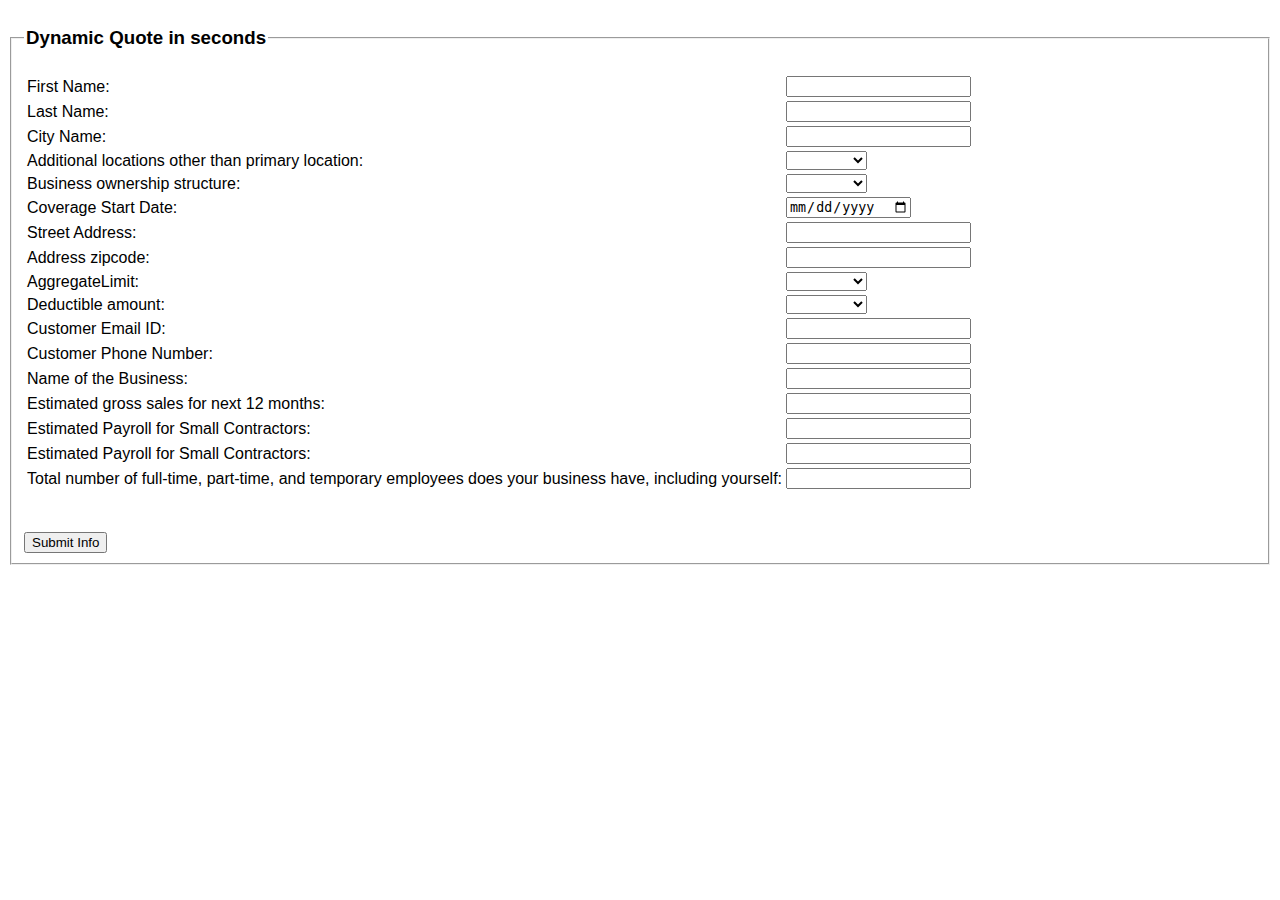
==== raw.html @ fbd1d5ba "using xslt to create pages after consulting with Sunita" ====
<html>
<head>
<META http-equiv="Content-Type" content="text/html; charset=UTF-8">
<title>Quote-Journey</title>
</head>
<body style="font-family: HelveticaNeueLTStd-Lt,sans-serif;">
<form action="quoter.html" method="get" id="quote_form_1">
<fieldset>
<legend>
<h3>Dynamic Quote in seconds</h3>
</legend>
<table>
<tr>
<td>First Name:
                        </td><td><input type="text"></td>
</tr>
<tr>
<td>Last Name:
                        </td><td><input type="text"></td>
</tr>
<tr>
<td>City Name:
                        </td><td><input type="text"></td>
</tr>
<tr>
<td>Additional locations other than primary location:
                        </td><td><select><option value=""></option><option value="saab">Saab</option><option value="mercedes">Mercedes</option><option value="audi">Audi</option></select></td>
</tr>
<tr>
<td>Business ownership structure:
                        </td><td><select><option value="Individual/Sole Proprietor"></option><option value="saab">Saab</option><option value="mercedes">Mercedes</option><option value="audi">Audi</option></select></td>
</tr>
<tr>
<td>Coverage Start Date:
                        </td><td><input type="date"></td>
</tr>
<tr>
<td>Street Address:
                        </td><td><input type="text"></td>
</tr>
<tr>
<td>Address zipcode:
                        </td><td><input type="text"></td>
</tr>
<tr>
<td>AggregateLimit:
                        </td><td><select><option value=""></option><option value="saab">Saab</option><option value="mercedes">Mercedes</option><option value="audi">Audi</option></select></td>
</tr>
<tr>
<td>Deductible amount:
                        </td><td><select><option value=""></option><option value="saab">Saab</option><option value="mercedes">Mercedes</option><option value="audi">Audi</option></select></td>
</tr>
<tr>
<td>Customer Email ID:
                        </td><td><input type="text"></td>
</tr>
<tr>
<td>Customer Phone Number:
                        </td><td><input type="text"></td>
</tr>
<tr>
<td>Name of the Business:
                        </td><td><input type="text"></td>
</tr>
<tr>
<td>Estimated gross sales for next 12 months:
                        </td><td><input type="text"></td>
</tr>
<tr>
<td>Estimated Payroll for Small Contractors:
                        </td><td><input type="text"></td>
</tr>
<tr>
<td>Estimated Payroll for Small Contractors:
                        </td><td><input type="text"></td>
</tr>
<tr>
<td>Total number of full-time, part-time, and temporary employees does your business have, including yourself:
                        </td><td><input type="text"></td>
</tr>
<tr></tr>
<tr></tr>
</table>
<br>
<br>
<button type="submit" form="quote_form_1" value="Submit">Submit Info</button>
</fieldset>
</form>
</body>
</html>
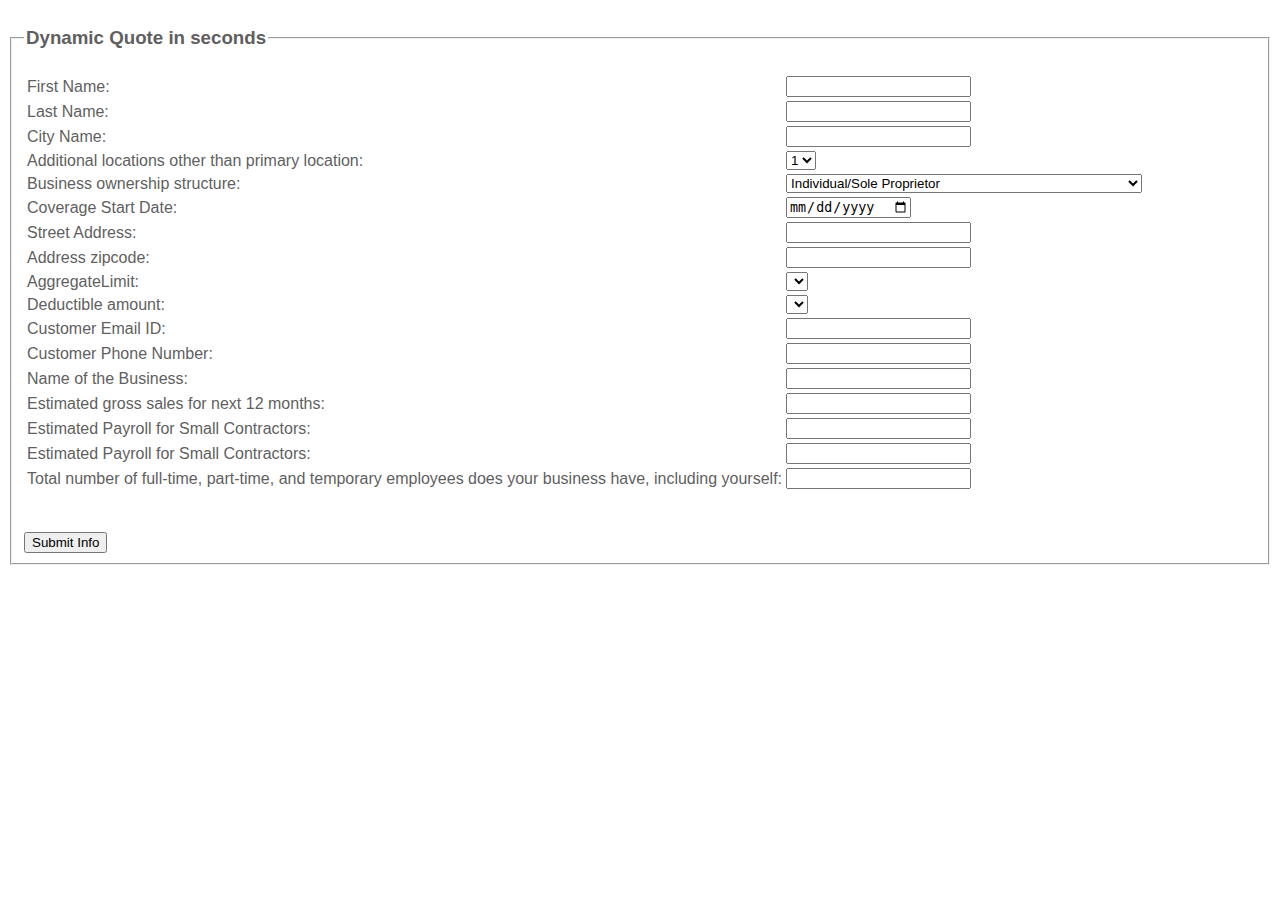
==== commit 7dc76292: "finsihed powerpoint for gui demo phase 1 presentation" ====
--- a/raw.html
+++ b/raw.html
@@ -1,90 +1,95 @@
 <html>
-<head>
-<META http-equiv="Content-Type" content="text/html; charset=UTF-8">
-<title>Quote-Journey</title>
-</head>
-<body style="font-family: HelveticaNeueLTStd-Lt,sans-serif;">
-<form action="quoter.html" method="get" id="quote_form_1">
-<fieldset>
-<legend>
-<h3>Dynamic Quote in seconds</h3>
-</legend>
-<table>
-<tr>
-<td>First Name:
-                        </td><td><input type="text"></td>
-</tr>
-<tr>
-<td>Last Name:
-                        </td><td><input type="text"></td>
-</tr>
-<tr>
-<td>City Name:
-                        </td><td><input type="text"></td>
-</tr>
-<tr>
-<td>Additional locations other than primary location:
-                        </td><td><select><option value=""></option><option value="saab">Saab</option><option value="mercedes">Mercedes</option><option value="audi">Audi</option></select></td>
-</tr>
-<tr>
-<td>Business ownership structure:
-                        </td><td><select><option value="Individual/Sole Proprietor"></option><option value="saab">Saab</option><option value="mercedes">Mercedes</option><option value="audi">Audi</option></select></td>
-</tr>
-<tr>
-<td>Coverage Start Date:
-                        </td><td><input type="date"></td>
-</tr>
-<tr>
-<td>Street Address:
-                        </td><td><input type="text"></td>
-</tr>
-<tr>
-<td>Address zipcode:
-                        </td><td><input type="text"></td>
-</tr>
-<tr>
-<td>AggregateLimit:
-                        </td><td><select><option value=""></option><option value="saab">Saab</option><option value="mercedes">Mercedes</option><option value="audi">Audi</option></select></td>
-</tr>
-<tr>
-<td>Deductible amount:
-                        </td><td><select><option value=""></option><option value="saab">Saab</option><option value="mercedes">Mercedes</option><option value="audi">Audi</option></select></td>
-</tr>
-<tr>
-<td>Customer Email ID:
-                        </td><td><input type="text"></td>
-</tr>
-<tr>
-<td>Customer Phone Number:
-                        </td><td><input type="text"></td>
-</tr>
-<tr>
-<td>Name of the Business:
-                        </td><td><input type="text"></td>
-</tr>
-<tr>
-<td>Estimated gross sales for next 12 months:
-                        </td><td><input type="text"></td>
-</tr>
-<tr>
-<td>Estimated Payroll for Small Contractors:
-                        </td><td><input type="text"></td>
-</tr>
-<tr>
-<td>Estimated Payroll for Small Contractors:
-                        </td><td><input type="text"></td>
-</tr>
-<tr>
-<td>Total number of full-time, part-time, and temporary employees does your business have, including yourself:
-                        </td><td><input type="text"></td>
-</tr>
-<tr></tr>
-<tr></tr>
-</table>
-<br>
-<br>
-<button type="submit" form="quote_form_1" value="Submit">Submit Info</button>
-</fieldset>
-</form>
-</body>
+    <head>
+        <META http-equiv="Content-Type" content="text/html; charset=UTF-8">
+        <title>Quote-Journey</title>
+        <link href="style/style.css" rel="stylesheet" type="text/css">
+    </head>
+    <body style="font-family: HelveticaNeueLTStd-Lt,sans-serif;">
+        <div class="content">
+            <div id="quote_main">
+                <form action="quoter.html" method="post" id="quote_form_1">
+                    <fieldset>
+                        <legend>
+                            <h3>Dynamic Quote in seconds</h3>
+                        </legend>
+                        <table>
+                            <tr>
+                                <td>First Name:
+                    </td><td><input type="text"></td>
+                            </tr>
+                            <tr>
+                                <td>Last Name:
+                    </td><td><input type="text"></td>
+                            </tr>
+                            <tr>
+                                <td>City Name:
+                    </td><td><input type="text"></td>
+                            </tr>
+                            <tr>
+                                <td>Additional locations other than primary location:
+                    </td><td><select><option value="1">1</option><option value="2">2</option><option value="3">3</option><option value="4">4</option></select></td>
+                            </tr>
+                            <tr>
+                                <td>Business ownership structure:
+                    </td><td><select><option value="Individual/Sole Proprietor">Individual/Sole Proprietor</option><option value="Joint Venture">Joint Venture</option><option value="Limited Liability Company">Limited Liability Company</option><option value="Partnership">Partnership</option><option value="Trust">Trust</option><option value="Corporation or other Organization (other than the above)">Corporation or other Organization (other than the above)</option></select></td>
+                            </tr>
+                            <tr>
+                                <td>Coverage Start Date:
+                    </td><td><input type="date"></td>
+                            </tr>
+                            <tr>
+                                <td>Street Address:
+                    </td><td><input type="text"></td>
+                            </tr>
+                            <tr>
+                                <td>Address zipcode:
+                    </td><td><input type="text"></td>
+                            </tr>
+                            <tr>
+                                <td>AggregateLimit:
+                    </td><td><select></select></td>
+                            </tr>
+                            <tr>
+                                <td>Deductible amount:
+                    </td><td><select></select></td>
+                            </tr>
+                            <tr>
+                                <td>Customer Email ID:
+                    </td><td><input type="text"></td>
+                            </tr>
+                            <tr>
+                                <td>Customer Phone Number:
+                    </td><td><input type="text"></td>
+                            </tr>
+                            <tr>
+                                <td>Name of the Business:
+                    </td><td><input type="text"></td>
+                            </tr>
+                            <tr>
+                                <td>Estimated gross sales for next 12 months:
+                    </td><td><input type="text"></td>
+                            </tr>
+                            <tr>
+                                <td>Estimated Payroll for Small Contractors:
+                    </td><td><input type="text"></td>
+                            </tr>
+                            <tr>
+                                <td>Estimated Payroll for Small Contractors:
+                    </td><td><input type="text"></td>
+                            </tr>
+                            <tr>
+                                <td>Total number of full-time, part-time, and temporary employees does your business have, including yourself:
+                    </td><td><input type="text"></td>
+                            </tr>
+                            <tr></tr>
+                            <tr></tr>
+                        </table>
+                        <br>
+                        <br>
+                        <button type="submit" form="quote_form_1" value="Submit">Submit Info</button>
+                    </fieldset>
+                </form>
+            </div>
+        </div>
+    </body>
 </html>
--- a/style/style.css
+++ b/style/style.css
@@ -0,0 +1,111 @@
+* {
+  box-sizing: border-box;
+}
+body{
+  /*font-family:Verdana;*/
+  font-family: HelveticaNeueLTStd-Lt,sans-serif;
+/*  color:#aaaaaa;
+*/  color: #5f5f5f;
+
+
+
+}
+h2{
+  text-align:center;
+}
+.header_bgd{
+   background-color:#e5e5e5;
+  padding:15px;
+  text-align:center;
+}
+
+.content{
+  overflow:auto;
+  
+
+}
+
+.menu {
+  float:left;
+  width:25%;
+  text-align:center;
+}
+.menu a {
+  text-decoration: none;
+  background-color:#e5e5e5;
+  padding:8px;
+  margin-top:7px;
+  display:block;
+  width:100%;
+  color:black;
+}
+.main {
+  float:left;
+  width:50%;
+  padding:0 20px;
+  margin:auto;
+}
+
+#main {
+  float:center;
+  width:90%;
+  padding:0 20px;
+  margin:auto;
+  
+}
+
+#quote_main {
+  
+  width:100%;
+  height: 700px;
+  margin: auto;
+  align: center;
+/*  border: 0.5px dashed grey;
+*/}
+
+
+.right {
+  background-color:#e5e5e5;
+  float:left;
+  width:25%;
+  padding:15px;
+  margin-top:7px;
+  text-align:justfy;
+}
+
+.foo{
+  display: none;
+  
+}
+
+
+ 
+@media only screen and (max-width:620px) {
+  /* For mobile phones: */
+  .menu, .main, .right {
+    width:100%;
+  }
+  #main{
+    width: 100%;
+  }
+}
+
+#footer{
+  background-color:#e5e5e5;
+  text-align:center;
+  padding:10px;
+  margin-top:7px;
+  position: absolute
+  bottom: 0px;
+ 
+
+
+}
+
+#nextBtn{
+  float: right;
+  margin-right: 4px;
+}
+a{
+  text-decoration: none
+}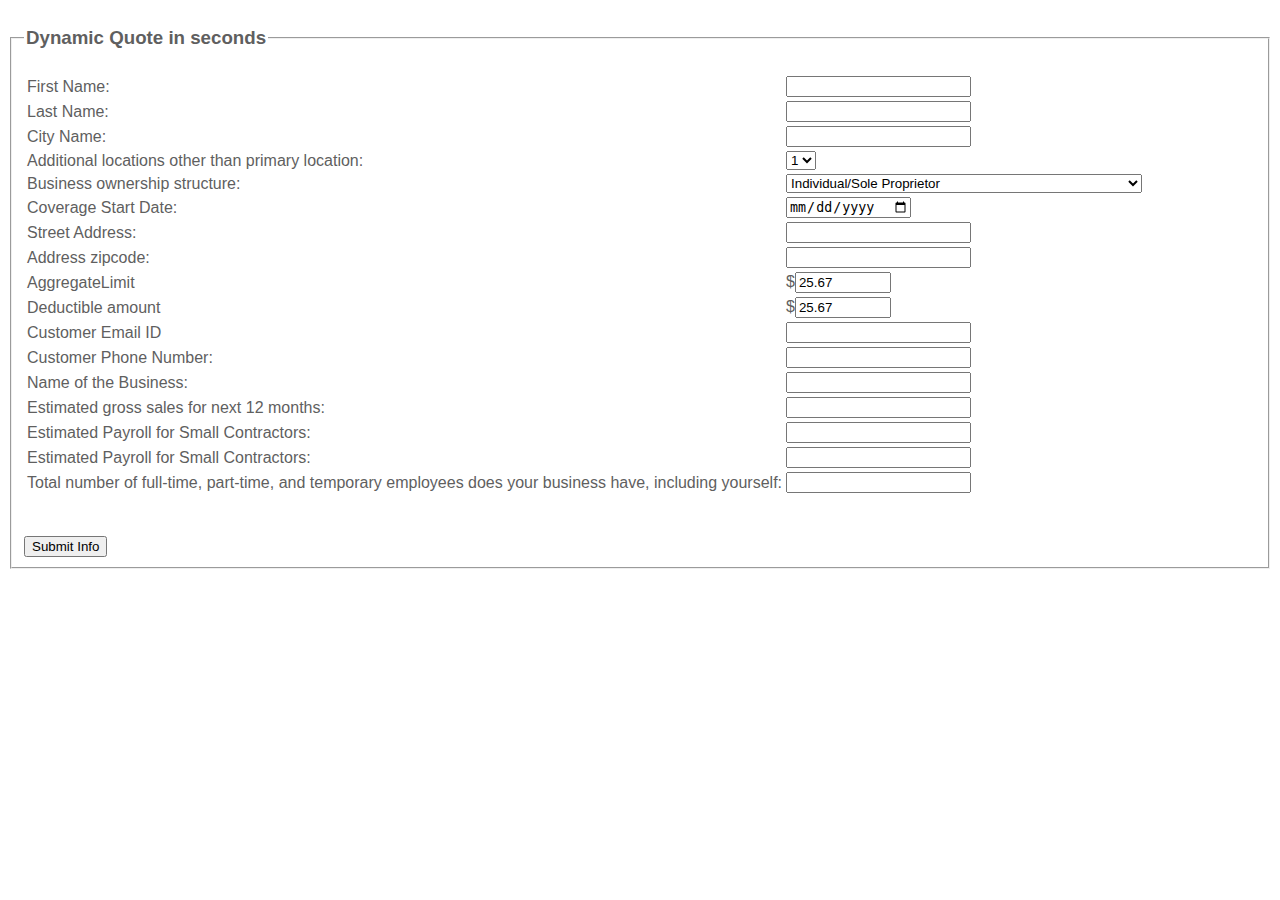
==== commit 0cabfa64: "added email and about to add zipcode" ====
--- a/raw.html
+++ b/raw.html
@@ -15,71 +15,70 @@
                         <table>
                             <tr>
                                 <td>First Name:
-                    </td><td><input type="text"></td>
+                        </td><td><input type="text"></td>
                             </tr>
                             <tr>
                                 <td>Last Name:
-                    </td><td><input type="text"></td>
+                        </td><td><input type="text"></td>
                             </tr>
                             <tr>
                                 <td>City Name:
-                    </td><td><input type="text"></td>
+                        </td><td><input type="text"></td>
                             </tr>
                             <tr>
                                 <td>Additional locations other than primary location:
-                    </td><td><select><option value="1">1</option><option value="2">2</option><option value="3">3</option><option value="4">4</option></select></td>
+                        </td><td><select><option value="1">1</option><option value="2">2</option><option value="3">3</option><option value="4">4</option></select></td>
                             </tr>
                             <tr>
                                 <td>Business ownership structure:
-                    </td><td><select><option value="Individual/Sole Proprietor">Individual/Sole Proprietor</option><option value="Joint Venture">Joint Venture</option><option value="Limited Liability Company">Limited Liability Company</option><option value="Partnership">Partnership</option><option value="Trust">Trust</option><option value="Corporation or other Organization (other than the above)">Corporation or other Organization (other than the above)</option></select></td>
+                        </td><td><select><option value="Individual/Sole Proprietor">Individual/Sole Proprietor</option><option value="Joint Venture">Joint Venture</option><option value="Limited Liability Company">Limited Liability Company</option><option value="Partnership">Partnership</option><option value="Trust">Trust</option><option value="Corporation or other Organization (other than the above)">Corporation or other Organization (other than the above)</option></select></td>
                             </tr>
                             <tr>
                                 <td>Coverage Start Date:
-                    </td><td><input type="date"></td>
+                        </td><td><input type="date"></td>
                             </tr>
                             <tr>
                                 <td>Street Address:
-                    </td><td><input type="text"></td>
+                        </td><td><input type="text"></td>
                             </tr>
                             <tr>
                                 <td>Address zipcode:
-                    </td><td><input type="text"></td>
+                        </td><td><input type="text"></td>
                             </tr>
                             <tr>
-                                <td>AggregateLimit:
-                    </td><td><select></select></td>
+                                <td>AggregateLimit</td><td>
+                          $<input type="number" min="0.01" step="0.01" max="2500" value="25.67"></td>
                             </tr>
                             <tr>
-                                <td>Deductible amount:
-                    </td><td><select></select></td>
+                                <td>Deductible amount</td><td>
+                          $<input type="number" min="0.01" step="0.01" max="2500" value="25.67"></td>
                             </tr>
                             <tr>
-                                <td>Customer Email ID:
-                    </td><td><input type="text"></td>
+                                <td>Customer Email ID</td><td><input type="email"></td>
                             </tr>
                             <tr>
                                 <td>Customer Phone Number:
-                    </td><td><input type="text"></td>
+                        </td><td><input type="text"></td>
                             </tr>
                             <tr>
                                 <td>Name of the Business:
-                    </td><td><input type="text"></td>
+                        </td><td><input type="text"></td>
                             </tr>
                             <tr>
                                 <td>Estimated gross sales for next 12 months:
-                    </td><td><input type="text"></td>
+                        </td><td><input type="text"></td>
                             </tr>
                             <tr>
                                 <td>Estimated Payroll for Small Contractors:
-                    </td><td><input type="text"></td>
+                        </td><td><input type="text"></td>
                             </tr>
                             <tr>
                                 <td>Estimated Payroll for Small Contractors:
-                    </td><td><input type="text"></td>
+                        </td><td><input type="text"></td>
                             </tr>
                             <tr>
                                 <td>Total number of full-time, part-time, and temporary employees does your business have, including yourself:
-                    </td><td><input type="text"></td>
+                        </td><td><input type="text"></td>
                             </tr>
                             <tr></tr>
                             <tr></tr>
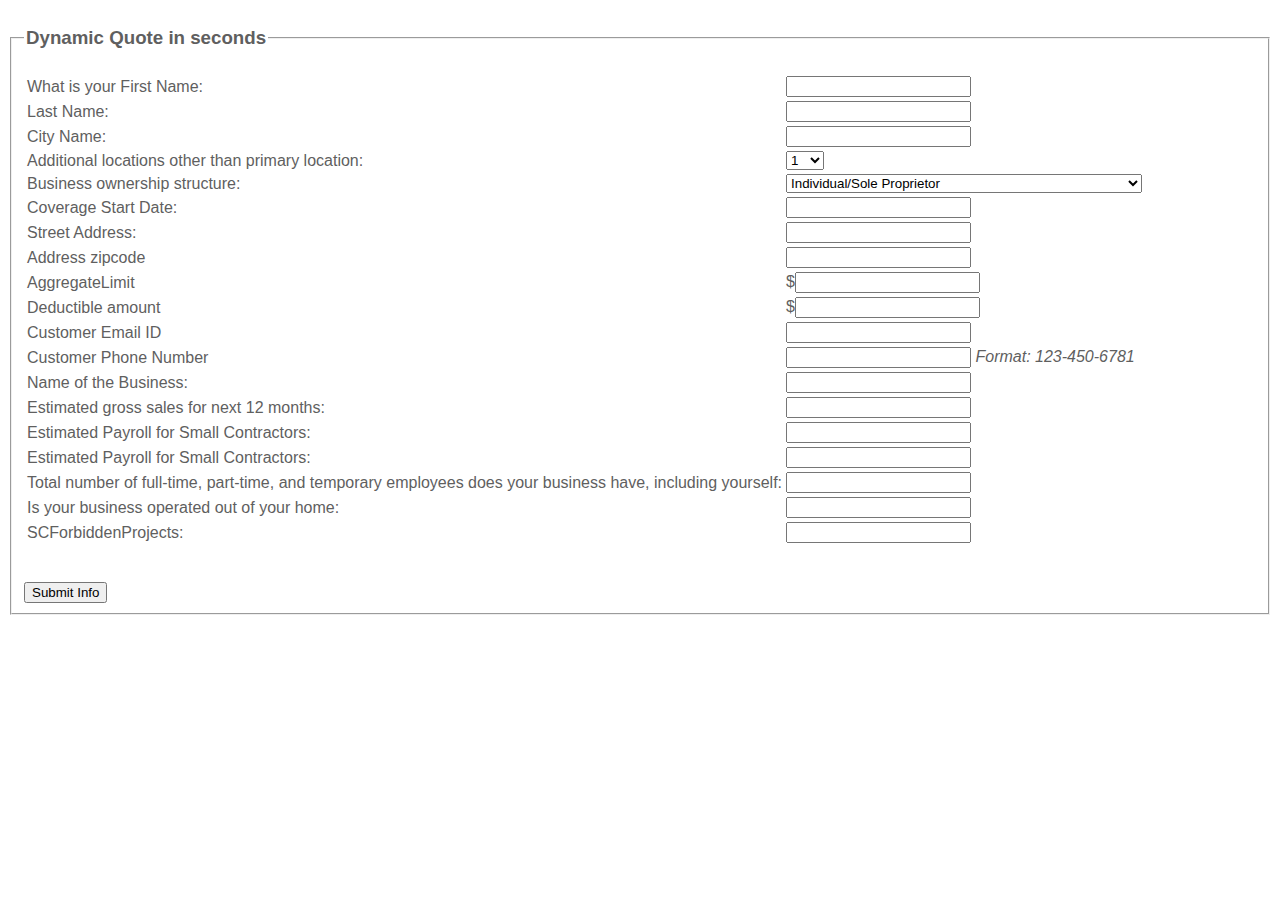
==== commit 04e11073: "using choose when and otherwise instead of using simply if..Getting better and more predictable outp" ====
--- a/raw.html
+++ b/raw.html
@@ -14,74 +14,78 @@
                         </legend>
                         <table>
                             <tr>
-                                <td>First Name:
-                        </td><td><input type="text"></td>
+                                <td>What is your First Name:
+                          </td><td><input type="text"></td>
                             </tr>
                             <tr>
                                 <td>Last Name:
-                        </td><td><input type="text"></td>
+                          </td><td><input type="text"></td>
                             </tr>
                             <tr>
                                 <td>City Name:
-                        </td><td><input type="text"></td>
+                          </td><td><input type="text"></td>
                             </tr>
                             <tr>
                                 <td>Additional locations other than primary location:
-                        </td><td><select><option value="1">1</option><option value="2">2</option><option value="3">3</option><option value="4">4</option></select></td>
+                          </td><td><select><option value="1">1</option><option value="2">2</option><option value="3">3</option><option value="4">4</option><option value="5+">5+</option></select></td>
                             </tr>
                             <tr>
                                 <td>Business ownership structure:
-                        </td><td><select><option value="Individual/Sole Proprietor">Individual/Sole Proprietor</option><option value="Joint Venture">Joint Venture</option><option value="Limited Liability Company">Limited Liability Company</option><option value="Partnership">Partnership</option><option value="Trust">Trust</option><option value="Corporation or other Organization (other than the above)">Corporation or other Organization (other than the above)</option></select></td>
+                          </td><td><select><option value="Individual/Sole Proprietor">Individual/Sole Proprietor</option><option value="Joint Venture">Joint Venture</option><option value="Limited Liability Company">Limited Liability Company</option><option value="Partnership">Partnership</option><option value="Trust">Trust</option><option value="Corporation or other Organization (other than the above)">Corporation or other Organization (other than the above)</option></select></td>
                             </tr>
                             <tr>
                                 <td>Coverage Start Date:
-                        </td><td><input type="date"></td>
+                          </td><td><input type="text"></td>
                             </tr>
                             <tr>
                                 <td>Street Address:
-                        </td><td><input type="text"></td>
+                          </td><td><input type="text"></td>
                             </tr>
                             <tr>
-                                <td>Address zipcode:
-                        </td><td><input type="text"></td>
+                                <td>Address zipcode</td><td><input type="text" pattern="[0-9]5"></td>
                             </tr>
                             <tr>
                                 <td>AggregateLimit</td><td>
-                          $<input type="number" min="0.01" step="0.01" max="2500" value="25.67"></td>
+                                $<input type="number" min="1" max="999999" step="any"></td>
                             </tr>
                             <tr>
                                 <td>Deductible amount</td><td>
-                          $<input type="number" min="0.01" step="0.01" max="2500" value="25.67"></td>
+                                $<input type="number" min="1" max="999999" step="any"></td>
                             </tr>
                             <tr>
                                 <td>Customer Email ID</td><td><input type="email"></td>
                             </tr>
                             <tr>
-                                <td>Customer Phone Number:
-                        </td><td><input type="text"></td>
+                                <td>Customer Phone Number</td><td><input type="tel" pattern="[0-9]3-[0-9]2-[0-9]3"><span style="font-style:italic;"> Format: 123-450-6781</span></td>
                             </tr>
                             <tr>
                                 <td>Name of the Business:
-                        </td><td><input type="text"></td>
+                          </td><td><input type="text"></td>
                             </tr>
                             <tr>
                                 <td>Estimated gross sales for next 12 months:
-                        </td><td><input type="text"></td>
+                          </td><td><input type="text"></td>
                             </tr>
                             <tr>
                                 <td>Estimated Payroll for Small Contractors:
-                        </td><td><input type="text"></td>
+                          </td><td><input type="text"></td>
                             </tr>
                             <tr>
                                 <td>Estimated Payroll for Small Contractors:
-                        </td><td><input type="text"></td>
+                          </td><td><input type="text"></td>
                             </tr>
                             <tr>
                                 <td>Total number of full-time, part-time, and temporary employees does your business have, including yourself:
-                        </td><td><input type="text"></td>
+                          </td><td><input type="text"></td>
                             </tr>
-                            <tr></tr>
-                            <tr></tr>
+                            <tr>
+                                <td>Is your business operated out of your home:
+                          </td><td><input type="text"></td>
+                            </tr>
+                            <tr>
+                                <td>SCForbiddenProjects:
+                          </td><td><input type="text"></td>
+                            </tr>
                         </table>
                         <br>
                         <br>
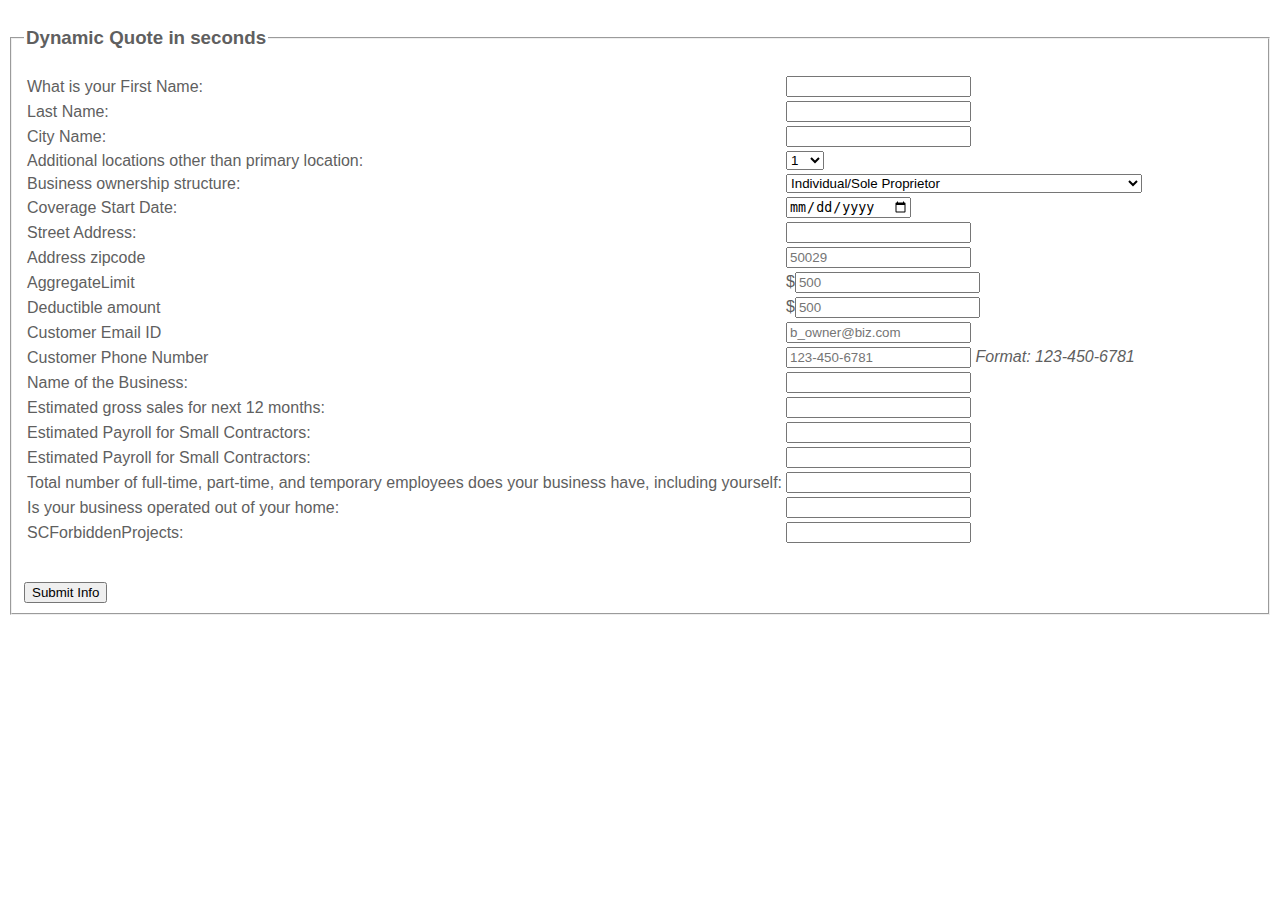
==== commit 83f7c2d6: "adding input attributes one after the other" ====
--- a/raw.html
+++ b/raw.html
@@ -35,28 +35,28 @@
                             </tr>
                             <tr>
                                 <td>Coverage Start Date:
-                          </td><td><input type="text"></td>
+                              </td><td><input type="date"></td>
                             </tr>
                             <tr>
                                 <td>Street Address:
                           </td><td><input type="text"></td>
                             </tr>
                             <tr>
-                                <td>Address zipcode</td><td><input type="text" pattern="[0-9]5"></td>
+                                <td>Address zipcode</td><td><input type="text" pattern="[0-9]5" placeholder="50029"></td>
                             </tr>
                             <tr>
                                 <td>AggregateLimit</td><td>
-                                $<input type="number" min="1" max="999999" step="any"></td>
+                                $<input type="number" min="1" max="999999" step="any" placeholder="500"></td>
                             </tr>
                             <tr>
                                 <td>Deductible amount</td><td>
-                                $<input type="number" min="1" max="999999" step="any"></td>
+                                $<input type="number" min="1" max="999999" step="any" placeholder="500"></td>
                             </tr>
                             <tr>
-                                <td>Customer Email ID</td><td><input type="email"></td>
+                                <td>Customer Email ID</td><td><input type="email" placeholder="b_owner@biz.com"></td>
                             </tr>
                             <tr>
-                                <td>Customer Phone Number</td><td><input type="tel" pattern="[0-9]3-[0-9]2-[0-9]3"><span style="font-style:italic;"> Format: 123-450-6781</span></td>
+                                <td>Customer Phone Number</td><td><input type="tel" pattern="[0-9]3-[0-9]2-[0-9]3" placeholder="123-450-6781"><span style="font-style:italic;"> Format: 123-450-6781</span></td>
                             </tr>
                             <tr>
                                 <td>Name of the Business:
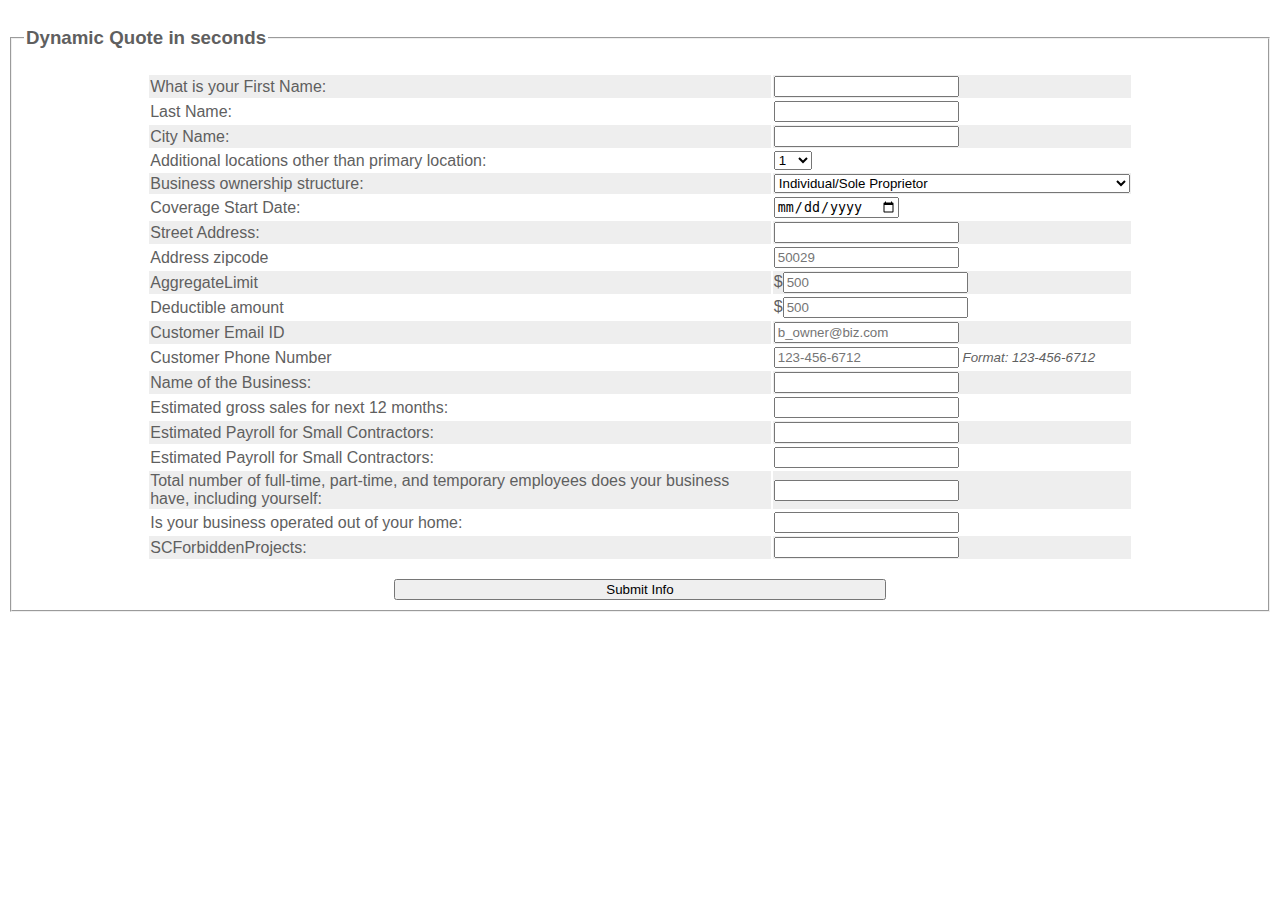
==== commit 4f60502a: "did some styling. My next story is to conform al pages to mobile" ====
--- a/raw.html
+++ b/raw.html
@@ -14,80 +14,65 @@
                         </legend>
                         <table>
                             <tr>
-                                <td>What is your First Name:
-                          </td><td><input type="text"></td>
+                                <td><label for="">What is your First Name:</label></td><td><input type="text"></td>
                             </tr>
                             <tr>
-                                <td>Last Name:
-                          </td><td><input type="text"></td>
+                                <td><label for="">Last Name:</label></td><td><input type="text"></td>
                             </tr>
                             <tr>
-                                <td>City Name:
-                          </td><td><input type="text"></td>
+                                <td><label for="">City Name:</label></td><td><input type="text"></td>
                             </tr>
                             <tr>
-                                <td>Additional locations other than primary location:
-                          </td><td><select><option value="1">1</option><option value="2">2</option><option value="3">3</option><option value="4">4</option><option value="5+">5+</option></select></td>
+                                <td><label for="">Additional locations other than primary location:</label></td><td><select><option value="1">1</option><option value="2">2</option><option value="3">3</option><option value="4">4</option><option value="5+">5+</option></select></td>
                             </tr>
                             <tr>
-                                <td>Business ownership structure:
-                          </td><td><select><option value="Individual/Sole Proprietor">Individual/Sole Proprietor</option><option value="Joint Venture">Joint Venture</option><option value="Limited Liability Company">Limited Liability Company</option><option value="Partnership">Partnership</option><option value="Trust">Trust</option><option value="Corporation or other Organization (other than the above)">Corporation or other Organization (other than the above)</option></select></td>
+                                <td><label for="">Business ownership structure:</label></td><td><select><option value="Individual/Sole Proprietor">Individual/Sole Proprietor</option><option value="Joint Venture">Joint Venture</option><option value="Limited Liability Company">Limited Liability Company</option><option value="Partnership">Partnership</option><option value="Trust">Trust</option><option value="Corporation or other Organization (other than the above)">Corporation or other Organization (other than the above)</option></select></td>
                             </tr>
                             <tr>
-                                <td>Coverage Start Date:
-                              </td><td><input type="date"></td>
+                                <td><label for="">Coverage Start Date:</label></td><td><input type="date"></td>
                             </tr>
                             <tr>
-                                <td>Street Address:
-                          </td><td><input type="text"></td>
+                                <td><label for="">Street Address:</label></td><td><input type="text"></td>
                             </tr>
                             <tr>
-                                <td>Address zipcode</td><td><input type="text" pattern="[0-9]5" placeholder="50029"></td>
+                                <td><label for="">Address zipcode</label></td><td><input type="text" pattern="[0-9]5" placeholder="50029"></td>
                             </tr>
                             <tr>
-                                <td>AggregateLimit</td><td>
+                                <td><label for="">AggregateLimit</label></td><td>
                                 $<input type="number" min="1" max="999999" step="any" placeholder="500"></td>
                             </tr>
                             <tr>
-                                <td>Deductible amount</td><td>
+                                <td><label for="">Deductible amount</label></td><td>
                                 $<input type="number" min="1" max="999999" step="any" placeholder="500"></td>
                             </tr>
                             <tr>
-                                <td>Customer Email ID</td><td><input type="email" placeholder="b_owner@biz.com"></td>
+                                <td><label for="">Customer Email ID</label></td><td><input type="email" placeholder="b_owner@biz.com"></td>
                             </tr>
                             <tr>
-                                <td>Customer Phone Number</td><td><input type="tel" pattern="[0-9]3-[0-9]2-[0-9]3" placeholder="123-450-6781"><span style="font-style:italic;"> Format: 123-450-6781</span></td>
+                                <td><label for="">Customer Phone Number</label></td><td><input type="tel" pattern="[0-9]3-[0-9]3-[0-9]4" placeholder="123-456-6712" required="true"><small style="font-style:italic;"> Format: 123-456-6712</small></td>
                             </tr>
                             <tr>
-                                <td>Name of the Business:
-                          </td><td><input type="text"></td>
+                                <td><label for="">Name of the Business:</label></td><td><input type="text"></td>
                             </tr>
                             <tr>
-                                <td>Estimated gross sales for next 12 months:
-                          </td><td><input type="text"></td>
+                                <td><label for="">Estimated gross sales for next 12 months:</label></td><td><input type="text"></td>
                             </tr>
                             <tr>
-                                <td>Estimated Payroll for Small Contractors:
-                          </td><td><input type="text"></td>
+                                <td><label for="">Estimated Payroll for Small Contractors:</label></td><td><input type="text"></td>
                             </tr>
                             <tr>
-                                <td>Estimated Payroll for Small Contractors:
-                          </td><td><input type="text"></td>
+                                <td><label for="">Estimated Payroll for Small Contractors:</label></td><td><input type="text"></td>
                             </tr>
                             <tr>
-                                <td>Total number of full-time, part-time, and temporary employees does your business have, including yourself:
-                          </td><td><input type="text"></td>
+                                <td><label for="">Total number of full-time, part-time, and temporary employees does your business have, including yourself:</label></td><td><input type="text"></td>
                             </tr>
                             <tr>
-                                <td>Is your business operated out of your home:
-                          </td><td><input type="text"></td>
+                                <td><label for="">Is your business operated out of your home:</label></td><td><input type="text"></td>
                             </tr>
                             <tr>
-                                <td>SCForbiddenProjects:
-                          </td><td><input type="text"></td>
+                                <td><label for="">SCForbiddenProjects:</label></td><td><input type="text"></td>
                             </tr>
                         </table>
-                        <br>
                         <br>
                         <button type="submit" form="quote_form_1" value="Submit">Submit Info</button>
                     </fieldset>
--- a/style/style.css
+++ b/style/style.css
@@ -1,111 +1,118 @@
 * {
-  box-sizing: border-box;
+box-sizing: border-box;
 }
 body{
-  /*font-family:Verdana;*/
-  font-family: HelveticaNeueLTStd-Lt,sans-serif;
+/*font-family:Verdana;*/
+font-family: HelveticaNeueLTStd-Lt,sans-serif;
 /*  color:#aaaaaa;
 */  color: #5f5f5f;
-
-
+}
+h2{
+text-align:center;
+}
+.header_bgd{
+background-color:#e5e5e5;
+padding:15px;
+text-align:center;
+}
+.content{
+overflow:auto;
+}
+.menu {
+float:left;
+width:25%;
+text-align:center;
+}
+.menu a {
+text-decoration: none;
+background-color:#e5e5e5;
+padding:8px;
+margin-top:7px;
+display:block;
+width:100%;
+color:black;
+}
+.main {
+float:left;
+width:50%;
+padding:0 20px;
+margin:auto;
+}
+#main {
+float:center;
+width:90%;
+padding:0 20px;
+margin:auto;
+}
+#quote_main {
+width:100%;
+height: 700px;
+margin: auto;
+align: center;
+/*  border: 0.5px dashed grey;
+*/}
+.right {
+background-color:#e5e5e5;
+float:left;
+width:25%;
+padding:15px;
+margin-top:7px;
+text-align:justfy;
+}
+.foo{
+display: none;
+}
+@media only screen and (max-width:620px) {
+/* For mobile phones: */
+.menu, .main, .right {
+width:100%;
+}
+#main{
+width: 100%;
+}
+table{
+width: 98%;
+margin: auto;
+}
+}
+#footer{
+background-color:#e5e5e5;
+text-align:center;
+padding:10px;
+margin-top:7px;
+position: absolute
+bottom: 0px;
+}
+#nextBtn{
+float: right;
+margin-right: 4px;
+}
+a{
+text-decoration: none
+}
+tr:nth-child(odd) {
+background-color: #EEE;
+}
+td{
+max-width: 50%;
+overflow:hideen;
+text-overflow:ellipsis;
+}
+table{
+width: 80%;
+margin: auto;
+}
+button{
+width: 40%;
+margin-left: 30%;
+margin-right: 30%
+}
+button:hover{
+background-color:darkgrey;
+font-size: 20px;
 
 }
-h2{
-  text-align:center;
-}
-.header_bgd{
-   background-color:#e5e5e5;
-  padding:15px;
-  text-align:center;
-}
-
-.content{
-  overflow:auto;
-  
-
-}
-
-.menu {
-  float:left;
-  width:25%;
-  text-align:center;
-}
-.menu a {
-  text-decoration: none;
-  background-color:#e5e5e5;
-  padding:8px;
-  margin-top:7px;
-  display:block;
-  width:100%;
-  color:black;
-}
-.main {
-  float:left;
-  width:50%;
-  padding:0 20px;
-  margin:auto;
-}
-
-#main {
-  float:center;
-  width:90%;
-  padding:0 20px;
-  margin:auto;
-  
-}
-
-#quote_main {
-  
-  width:100%;
-  height: 700px;
-  margin: auto;
-  align: center;
-/*  border: 0.5px dashed grey;
-*/}
-
-
-.right {
-  background-color:#e5e5e5;
-  float:left;
-  width:25%;
-  padding:15px;
-  margin-top:7px;
-  text-align:justfy;
-}
-
-.foo{
-  display: none;
-  
-}
-
-
- 
-@media only screen and (max-width:620px) {
-  /* For mobile phones: */
-  .menu, .main, .right {
-    width:100%;
-  }
-  #main{
-    width: 100%;
-  }
-}
-
-#footer{
-  background-color:#e5e5e5;
-  text-align:center;
-  padding:10px;
-  margin-top:7px;
-  position: absolute
-  bottom: 0px;
- 
-
-
-}
-
-#nextBtn{
-  float: right;
-  margin-right: 4px;
-}
-a{
-  text-decoration: none
+table tr:hover td{
+background-color: darkgrey;
+font-size: 20px;
 }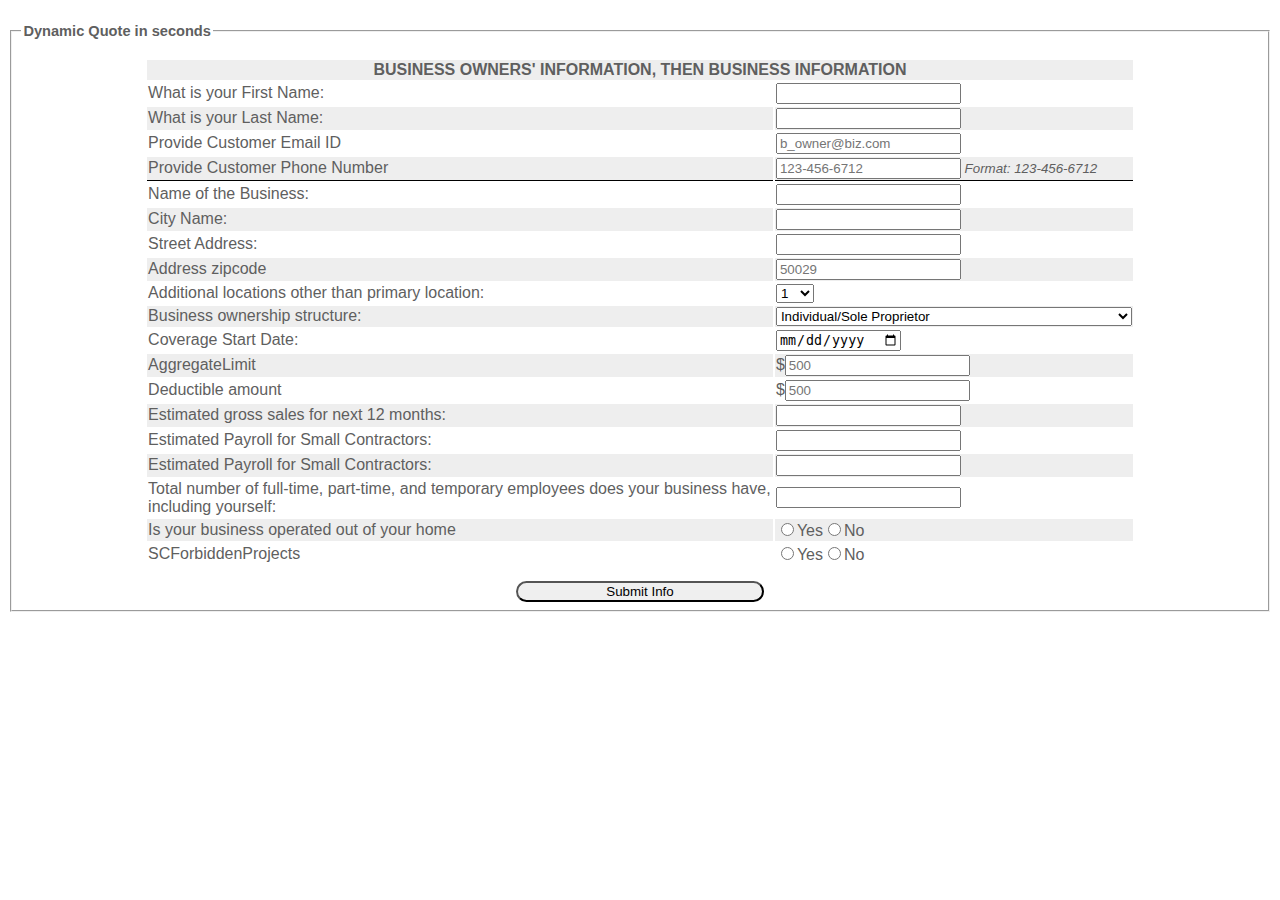
==== commit f15baf35: "tested the dynamic nature of the webpage by updating the questionn set in the hope that the web page" ====
--- a/raw.html
+++ b/raw.html
@@ -1,83 +1,87 @@
 <html>
-    <head>
-        <META http-equiv="Content-Type" content="text/html; charset=UTF-8">
-        <title>Quote-Journey</title>
-        <link href="style/style.css" rel="stylesheet" type="text/css">
-    </head>
-    <body style="font-family: HelveticaNeueLTStd-Lt,sans-serif;">
-        <div class="content">
-            <div id="quote_main">
-                <form action="quoter.html" method="post" id="quote_form_1">
-                    <fieldset>
-                        <legend>
-                            <h3>Dynamic Quote in seconds</h3>
-                        </legend>
-                        <table>
-                            <tr>
-                                <td><label for="">What is your First Name:</label></td><td><input type="text"></td>
-                            </tr>
-                            <tr>
-                                <td><label for="">Last Name:</label></td><td><input type="text"></td>
-                            </tr>
-                            <tr>
-                                <td><label for="">City Name:</label></td><td><input type="text"></td>
-                            </tr>
-                            <tr>
-                                <td><label for="">Additional locations other than primary location:</label></td><td><select><option value="1">1</option><option value="2">2</option><option value="3">3</option><option value="4">4</option><option value="5+">5+</option></select></td>
-                            </tr>
-                            <tr>
-                                <td><label for="">Business ownership structure:</label></td><td><select><option value="Individual/Sole Proprietor">Individual/Sole Proprietor</option><option value="Joint Venture">Joint Venture</option><option value="Limited Liability Company">Limited Liability Company</option><option value="Partnership">Partnership</option><option value="Trust">Trust</option><option value="Corporation or other Organization (other than the above)">Corporation or other Organization (other than the above)</option></select></td>
-                            </tr>
-                            <tr>
-                                <td><label for="">Coverage Start Date:</label></td><td><input type="date"></td>
-                            </tr>
-                            <tr>
-                                <td><label for="">Street Address:</label></td><td><input type="text"></td>
-                            </tr>
-                            <tr>
-                                <td><label for="">Address zipcode</label></td><td><input type="text" pattern="[0-9]5" placeholder="50029"></td>
-                            </tr>
-                            <tr>
-                                <td><label for="">AggregateLimit</label></td><td>
+<head>
+<META http-equiv="Content-Type" content="text/html; charset=UTF-8">
+<title>Quote-Journey</title>
+<link href="style/style.css" rel="stylesheet" type="text/css">
+<script src="https://ajax.googleapis.com/ajax/libs/jquery/3.4.1/jquery.min.js"></script>
+</head>
+<body style="font-family: HelveticaNeueLTStd-Lt,sans-serif;">
+<div class="content">
+<div id="quote_main">
+<form action="quoter.html" method="post" id="quote_form_1">
+<fieldset>
+<legend>
+<h3>Dynamic Quote in seconds</h3>
+</legend>
+<table>
+<tr>
+<td id="title1" colspan="100%">BUSINESS OWNERS' INFORMATION, THEN BUSINESS INFORMATION</td>
+</tr>
+<tr>
+<td><label for="">What is your First Name:</label></td><td><input type="text"></td>
+</tr>
+<tr>
+<td><label for="">What is your Last Name:</label></td><td><input type="text"></td>
+</tr>
+<tr>
+<td><label for="">Provide Customer Email ID</label></td><td><input type="email" placeholder="b_owner@biz.com"></td>
+</tr>
+<tr>
+<td style="border-bottom: 1px solid black;"><label for="">Provide Customer Phone Number</label></td><td style="border-bottom: 1px solid black;"><input type="tel" pattern="[0-9]3-[0-9]3-[0-9]4" placeholder="123-456-6712" required="true"><small style="font-style:italic;"> Format: 123-456-6712</small></td>
+</tr>
+<tr>
+<td><label for="">Name of the Business:</label></td><td><input type="text"></td>
+</tr>
+<tr>
+<td><label for="">City Name:</label></td><td><input type="text"></td>
+</tr>
+<tr>
+<td><label for="">Street Address:</label></td><td><input type="text"></td>
+</tr>
+<tr>
+<td><label for="">Address zipcode</label></td><td><input type="text" pattern="[0-9]5" placeholder="50029"></td>
+</tr>
+<tr>
+<td><label for="">Additional locations other than primary location:</label></td><td><select><option value="1">1</option><option value="2">2</option><option value="3">3</option><option value="4">4</option><option value="5+">5+</option></select></td>
+</tr>
+<tr>
+<td><label for="">Business ownership structure:</label></td><td><select><option value="Individual/Sole Proprietor">Individual/Sole Proprietor</option><option value="Joint Venture">Joint Venture</option><option value="Limited Liability Company">Limited Liability Company</option><option value="Partnership">Partnership</option><option value="Trust">Trust</option><option value="Corporation or other Organization (other than the above)">Corporation or other Organization (other than the above)</option></select></td>
+</tr>
+<tr>
+<td><label for="">Coverage Start Date:</label></td><td><input type="date"></td>
+</tr>
+<tr>
+<td><label for="">AggregateLimit</label></td><td>
                                 $<input type="number" min="1" max="999999" step="any" placeholder="500"></td>
-                            </tr>
-                            <tr>
-                                <td><label for="">Deductible amount</label></td><td>
+</tr>
+<tr>
+<td><label for="">Deductible amount</label></td><td>
                                 $<input type="number" min="1" max="999999" step="any" placeholder="500"></td>
-                            </tr>
-                            <tr>
-                                <td><label for="">Customer Email ID</label></td><td><input type="email" placeholder="b_owner@biz.com"></td>
-                            </tr>
-                            <tr>
-                                <td><label for="">Customer Phone Number</label></td><td><input type="tel" pattern="[0-9]3-[0-9]3-[0-9]4" placeholder="123-456-6712" required="true"><small style="font-style:italic;"> Format: 123-456-6712</small></td>
-                            </tr>
-                            <tr>
-                                <td><label for="">Name of the Business:</label></td><td><input type="text"></td>
-                            </tr>
-                            <tr>
-                                <td><label for="">Estimated gross sales for next 12 months:</label></td><td><input type="text"></td>
-                            </tr>
-                            <tr>
-                                <td><label for="">Estimated Payroll for Small Contractors:</label></td><td><input type="text"></td>
-                            </tr>
-                            <tr>
-                                <td><label for="">Estimated Payroll for Small Contractors:</label></td><td><input type="text"></td>
-                            </tr>
-                            <tr>
-                                <td><label for="">Total number of full-time, part-time, and temporary employees does your business have, including yourself:</label></td><td><input type="text"></td>
-                            </tr>
-                            <tr>
-                                <td><label for="">Is your business operated out of your home:</label></td><td><input type="text"></td>
-                            </tr>
-                            <tr>
-                                <td><label for="">SCForbiddenProjects:</label></td><td><input type="text"></td>
-                            </tr>
-                        </table>
-                        <br>
-                        <button type="submit" form="quote_form_1" value="Submit">Submit Info</button>
-                    </fieldset>
-                </form>
-            </div>
-        </div>
-    </body>
+</tr>
+<tr>
+<td><label for="">Estimated gross sales for next 12 months:</label></td><td><input type="text"></td>
+</tr>
+<tr>
+<td><label for="">Estimated Payroll for Small Contractors:</label></td><td><input type="text"></td>
+</tr>
+<tr>
+<td><label for="">Estimated Payroll for Small Contractors:</label></td><td><input type="text"></td>
+</tr>
+<tr>
+<td><label for="">Total number of full-time, part-time, and temporary employees does your business have, including yourself:</label></td><td><input type="text"></td>
+</tr>
+<tr>
+<td><label for="">Is your business operated out of your home</label></td><td><input type="radio" name="OperatedFromHome" value="Yes">Yes<input type="radio" name="OperatedFromHome" value="No">No</td>
+</tr>
+<tr>
+<td><label for="">SCForbiddenProjects</label></td><td><input type="radio" name="SCForbiddenProjects" value="Yes">Yes<input type="radio" name="SCForbiddenProjects" value="No">No</td>
+</tr>
+</table>
+<br>
+<button type="submit" form="quote_form_1" value="Submit" id="mybutton">Submit Info</button>
+</fieldset>
+</form>
+</div>
+</div>
+</body>
 </html>
--- a/style/style.css
+++ b/style/style.css
@@ -6,6 +6,7 @@
 font-family: HelveticaNeueLTStd-Lt,sans-serif;
 /*  color:#aaaaaa;
 */  color: #5f5f5f;
+font-size: 12.5px;
 }
 h2{
 text-align:center;
@@ -103,16 +104,21 @@
 margin: auto;
 }
 button{
-width: 40%;
-margin-left: 30%;
-margin-right: 30%
+	border-radius: 15px;
+width: 20%;
+margin-left: 40%;
+margin-right: 40%;
 }
 button:hover{
 background-color:darkgrey;
-font-size: 20px;
+font-size: 16.5px;
 
 }
 table tr:hover td{
 background-color: darkgrey;
-font-size: 20px;
+font-size: 16.5px;
+}
+#title1, #title1:hover{
+	font-weight: bold;
+	text-align: center;
 }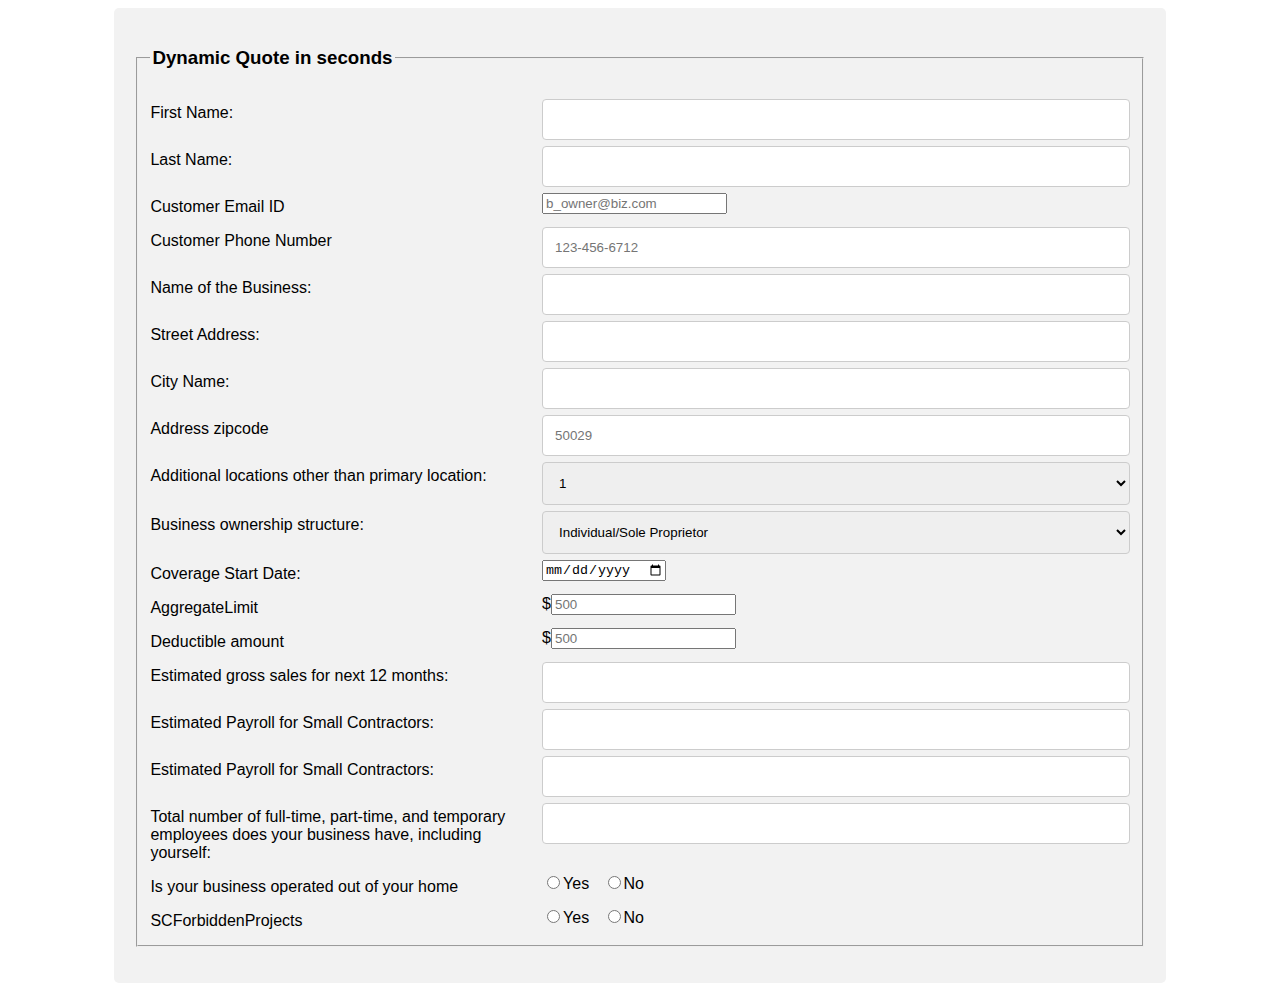
==== commit fddc3bc8: "80percent mobile styling completed" ====
--- a/raw.html
+++ b/raw.html
@@ -1,87 +1,174 @@
 <html>
-<head>
-<META http-equiv="Content-Type" content="text/html; charset=UTF-8">
-<title>Quote-Journey</title>
-<link href="style/style.css" rel="stylesheet" type="text/css">
-<script src="https://ajax.googleapis.com/ajax/libs/jquery/3.4.1/jquery.min.js"></script>
-</head>
-<body style="font-family: HelveticaNeueLTStd-Lt,sans-serif;">
-<div class="content">
-<div id="quote_main">
-<form action="quoter.html" method="post" id="quote_form_1">
-<fieldset>
-<legend>
-<h3>Dynamic Quote in seconds</h3>
-</legend>
-<table>
-<tr>
-<td id="title1" colspan="100%">BUSINESS OWNERS' INFORMATION, THEN BUSINESS INFORMATION</td>
-</tr>
-<tr>
-<td><label for="">What is your First Name:</label></td><td><input type="text"></td>
-</tr>
-<tr>
-<td><label for="">What is your Last Name:</label></td><td><input type="text"></td>
-</tr>
-<tr>
-<td><label for="">Provide Customer Email ID</label></td><td><input type="email" placeholder="b_owner@biz.com"></td>
-</tr>
-<tr>
-<td style="border-bottom: 1px solid black;"><label for="">Provide Customer Phone Number</label></td><td style="border-bottom: 1px solid black;"><input type="tel" pattern="[0-9]3-[0-9]3-[0-9]4" placeholder="123-456-6712" required="true"><small style="font-style:italic;"> Format: 123-456-6712</small></td>
-</tr>
-<tr>
-<td><label for="">Name of the Business:</label></td><td><input type="text"></td>
-</tr>
-<tr>
-<td><label for="">City Name:</label></td><td><input type="text"></td>
-</tr>
-<tr>
-<td><label for="">Street Address:</label></td><td><input type="text"></td>
-</tr>
-<tr>
-<td><label for="">Address zipcode</label></td><td><input type="text" pattern="[0-9]5" placeholder="50029"></td>
-</tr>
-<tr>
-<td><label for="">Additional locations other than primary location:</label></td><td><select><option value="1">1</option><option value="2">2</option><option value="3">3</option><option value="4">4</option><option value="5+">5+</option></select></td>
-</tr>
-<tr>
-<td><label for="">Business ownership structure:</label></td><td><select><option value="Individual/Sole Proprietor">Individual/Sole Proprietor</option><option value="Joint Venture">Joint Venture</option><option value="Limited Liability Company">Limited Liability Company</option><option value="Partnership">Partnership</option><option value="Trust">Trust</option><option value="Corporation or other Organization (other than the above)">Corporation or other Organization (other than the above)</option></select></td>
-</tr>
-<tr>
-<td><label for="">Coverage Start Date:</label></td><td><input type="date"></td>
-</tr>
-<tr>
-<td><label for="">AggregateLimit</label></td><td>
-                                $<input type="number" min="1" max="999999" step="any" placeholder="500"></td>
-</tr>
-<tr>
-<td><label for="">Deductible amount</label></td><td>
-                                $<input type="number" min="1" max="999999" step="any" placeholder="500"></td>
-</tr>
-<tr>
-<td><label for="">Estimated gross sales for next 12 months:</label></td><td><input type="text"></td>
-</tr>
-<tr>
-<td><label for="">Estimated Payroll for Small Contractors:</label></td><td><input type="text"></td>
-</tr>
-<tr>
-<td><label for="">Estimated Payroll for Small Contractors:</label></td><td><input type="text"></td>
-</tr>
-<tr>
-<td><label for="">Total number of full-time, part-time, and temporary employees does your business have, including yourself:</label></td><td><input type="text"></td>
-</tr>
-<tr>
-<td><label for="">Is your business operated out of your home</label></td><td><input type="radio" name="OperatedFromHome" value="Yes">Yes<input type="radio" name="OperatedFromHome" value="No">No</td>
-</tr>
-<tr>
-<td><label for="">SCForbiddenProjects</label></td><td><input type="radio" name="SCForbiddenProjects" value="Yes">Yes<input type="radio" name="SCForbiddenProjects" value="No">No</td>
-</tr>
-</table>
-<br>
-<button type="submit" form="quote_form_1" value="Submit" id="mybutton">Submit Info</button>
-</fieldset>
-</form>
-</div>
-</div>
-</body>
+    <head>
+        <META http-equiv="Content-Type" content="text/html; charset=UTF-8">
+        <title>Quote-Journey-2</title>
+        <link rel="stylesheet" href="responsive-style.css">
+    </head>
+    <body style="font-family: HelveticaNeueLTStd-Lt,sans-serif;">
+        <div class="container">
+            <form action="quoter.html" method="post">
+                <fieldset>
+                    <legend>
+                        <h3>Dynamic Quote in seconds</h3>
+                    </legend>
+                    <div class="row">
+                        <div class="col-25">
+                            <label for="">First Name:</label>
+                        </div>
+                        <div class="col-75">
+                            <input type="text" name="ApplicantFirstName">
+                        </div>
+                    </div>
+                    <div class="row">
+                        <div class="col-25">
+                            <label for="">Last Name:</label>
+                        </div>
+                        <div class="col-75">
+                            <input type="text" name="ApplicantLastName">
+                        </div>
+                    </div>
+                    <div class="row">
+                        <div class="col-25">
+                            <label for="">Customer Email ID</label>
+                        </div>
+                        <div class="col-75">
+                            <input type="email" name="EmailAddress" placeholder="b_owner@biz.com">
+                        </div>
+                    </div>
+                    <div class="row">
+                        <div class="col-25">
+                            <label for="">Customer Phone Number</label>
+                        </div>
+                        <div class="col-75">
+                            <input type="text" name="TelephoneNumber" placeholder="123-456-6712">
+                        </div>
+                    </div>
+                    <div class="row">
+                        <div class="col-25">
+                            <label for="">Name of the Business:</label>
+                        </div>
+                        <div class="col-75">
+                            <input type="text" name="BusinessName">
+                        </div>
+                    </div>
+                    <div class="row">
+                        <div class="col-25">
+                            <label for="">Street Address:</label>
+                        </div>
+                        <div class="col-75">
+                            <input type="text" name="Street">
+                        </div>
+                    </div>
+                    <div class="row">
+                        <div class="col-25">
+                            <label for="">City Name:</label>
+                        </div>
+                        <div class="col-75">
+                            <input type="text" name="BusinessCity">
+                        </div>
+                    </div>
+                    <div class="row">
+                        <div class="col-25">
+                            <label for="">Address zipcode</label>
+                        </div>
+                        <div class="col-75">
+                            <input type="text" name="ZipCode" pattern="[0-9]5" placeholder="50029">
+                        </div>
+                    </div>
+                    <div class="row">
+                        <div class="col-25">
+                            <label for="">Additional locations other than primary location:</label>
+                        </div>
+                        <div class="col-75">
+                            <select name="AdditionalLocation"><option value="1">1</option><option value="2">2</option><option value="3">3</option><option value="4">4</option><option value="5+">5+</option></select>
+                        </div>
+                    </div>
+                    <div class="row">
+                        <div class="col-25">
+                            <label for="">Business ownership structure:</label>
+                        </div>
+                        <div class="col-75">
+                            <select name="BusinessOwnershipStructure"><option value="Individual/Sole Proprietor">Individual/Sole Proprietor</option><option value="Joint Venture">Joint Venture</option><option value="Limited Liability Company">Limited Liability Company</option><option value="Partnership">Partnership</option><option value="Trust">Trust</option><option value="Corporation or other Organization (other than the above)">Corporation or other Organization (other than the above)</option></select>
+                        </div>
+                    </div>
+                    <div class="row">
+                        <div class="col-25">
+                            <label for="">Coverage Start Date:</label>
+                        </div>
+                        <div class="col-75">
+                            <input id="datePicker" type="date" name="CovgStartDate">
+                        </div>
+                    </div>
+                    <div class="row">
+                        <div class="col-25">
+                            <label for="">AggregateLimit</label>
+                        </div>
+                        <div class="col-75">
+                            $<input type="number" min="1" max="999999" step="any" placeholder="500" name="AggregateLOI">
+                        </div>
+                    </div>
+                    <div class="row">
+                        <div class="col-25">
+                            <label for="">Deductible amount</label>
+                        </div>
+                        <div class="col-75">
+                            $<input type="number" min="1" max="999999" step="any" placeholder="500" name="Deductible">
+                        </div>
+                    </div>
+                    <div class="row">
+                        <div class="col-25">
+                            <label for="">Estimated gross sales for next 12 months:</label>
+                        </div>
+                        <div class="col-75">
+                            <input type="text" name="EstmtdAnnualGrossSales">
+                        </div>
+                    </div>
+                    <div class="row">
+                        <div class="col-25">
+                            <label for="">Estimated Payroll for Small Contractors:</label>
+                        </div>
+                        <div class="col-75">
+                            <input type="text" name="EstmtdPayrollSC">
+                        </div>
+                    </div>
+                    <div class="row">
+                        <div class="col-25">
+                            <label for="">Estimated Payroll for Small Contractors:</label>
+                        </div>
+                        <div class="col-75">
+                            <input type="text" name="EstmtdPayrollSCContractors">
+                        </div>
+                    </div>
+                    <div class="row">
+                        <div class="col-25">
+                            <label for="">Total number of full-time, part-time, and temporary employees does your business have, including yourself:</label>
+                        </div>
+                        <div class="col-75">
+                            <input type="text" name="NumOfEmployees">
+                        </div>
+                    </div>
+                    <div class="row">
+                        <div class="col-25">
+                            <label for="">Is your business operated out of your home</label>
+                        </div>
+                        <div class="col-75">
+                            <input type="radio" name="OperatedFromHome" value="Yes">Yes &nbsp;
+                          <input type="radio" name="OperatedFromHome" value="No">No &nbsp;
+                          
+                        </div>
+                    </div>
+                    <div class="row">
+                        <div class="col-25">
+                            <label for="">SCForbiddenProjects</label>
+                        </div>
+                        <div class="col-75">
+                            <input type="radio" name="SCForbiddenProjects" value="Yes">Yes &nbsp;
+                          <input type="radio" name="SCForbiddenProjects" value="No">No &nbsp;
+                          
+                        </div>
+                    </div>
+                </fieldset>
+            </form>
+        </div>
+    </body>
 </html>
--- a/responsive-style.css
+++ b/responsive-style.css
@@ -0,0 +1,70 @@
+<style>
+* {
+  box-sizing: border-box;
+}
+
+input[type=text], select, textarea {
+  width: 100%;
+  padding: 12px;
+  border: 1px solid #ccc;
+  border-radius: 4px;
+  resize: vertical;
+}
+
+label {
+  padding: 5px 5px 5px 0;
+  display: inline-block;
+}
+
+input[type=submit] {
+  background-color: #4CAF50;
+  color: white;
+  padding: 12px 20px;
+  border: none;
+  border-radius: 4px;
+  cursor: pointer;
+  float: right;
+}
+
+input[type=submit]:hover {
+  background-color: #45a049;
+}
+
+.container {
+  border-radius: 5px;
+  background-color: #f2f2f2;
+  padding: 20px;
+  width: 80%;
+  margin:auto;
+}
+
+.col-25 {
+  float: left;
+  width: 40%;
+  margin-top: 6px;
+}
+
+.col-75 {
+  float: left;
+  width: 60%;
+  margin-top: 6px;
+}
+
+/* Clear floats after the columns */
+.row:after {
+  content: "";
+  display: table;
+  clear: both;
+}
+
+/* Responsive layout - when the screen is less than 600px wide, make the two columns stack on top of each other instead of next to each other */
+@media screen and (max-width: 600px) {
+  .col-25, .col-75, input[type=submit] {
+    width: 100%;
+    margin-top: 0;
+  }
+  .container{
+    width:96%;
+  }
+
+}